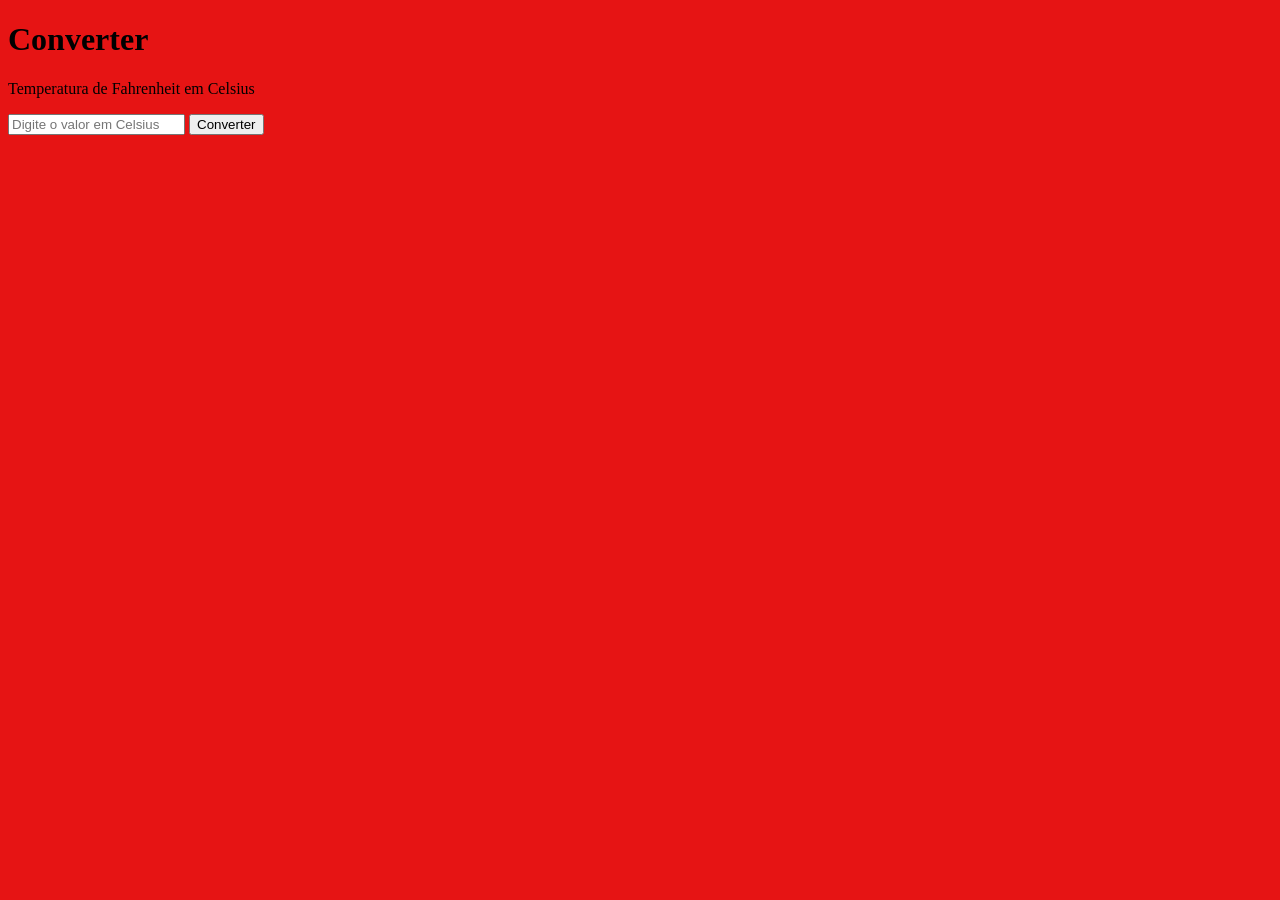
==== EX2/index.html @ d9e9e2f6 "Fahrenheit" ====
<!DOCTYPE html>
<html lang="pt-br">
<head>
    <meta charset="UTF-8">
    <meta name="viewport" content="width=device-width, initial-scale=1.0">
    <title>Termômetro</title>
    <link rel="stylesheet" href="css/style.css">
</head>
<body>
    <h1>Converter</h1>
    <p>Temperatura de Fahrenheit em Celsius</p>

    <input type="number" id="Fahrenheit" placeholder="Digite o valor em Celsius">

    <button onclick="converter()">Converter</button>

    <p id="resultado"></p>

    <script src="src/script.js"></script>
</body>
</html>
---- EX2/css/style.css ----
body{
    background-color: rgb(230, 20, 20);
}
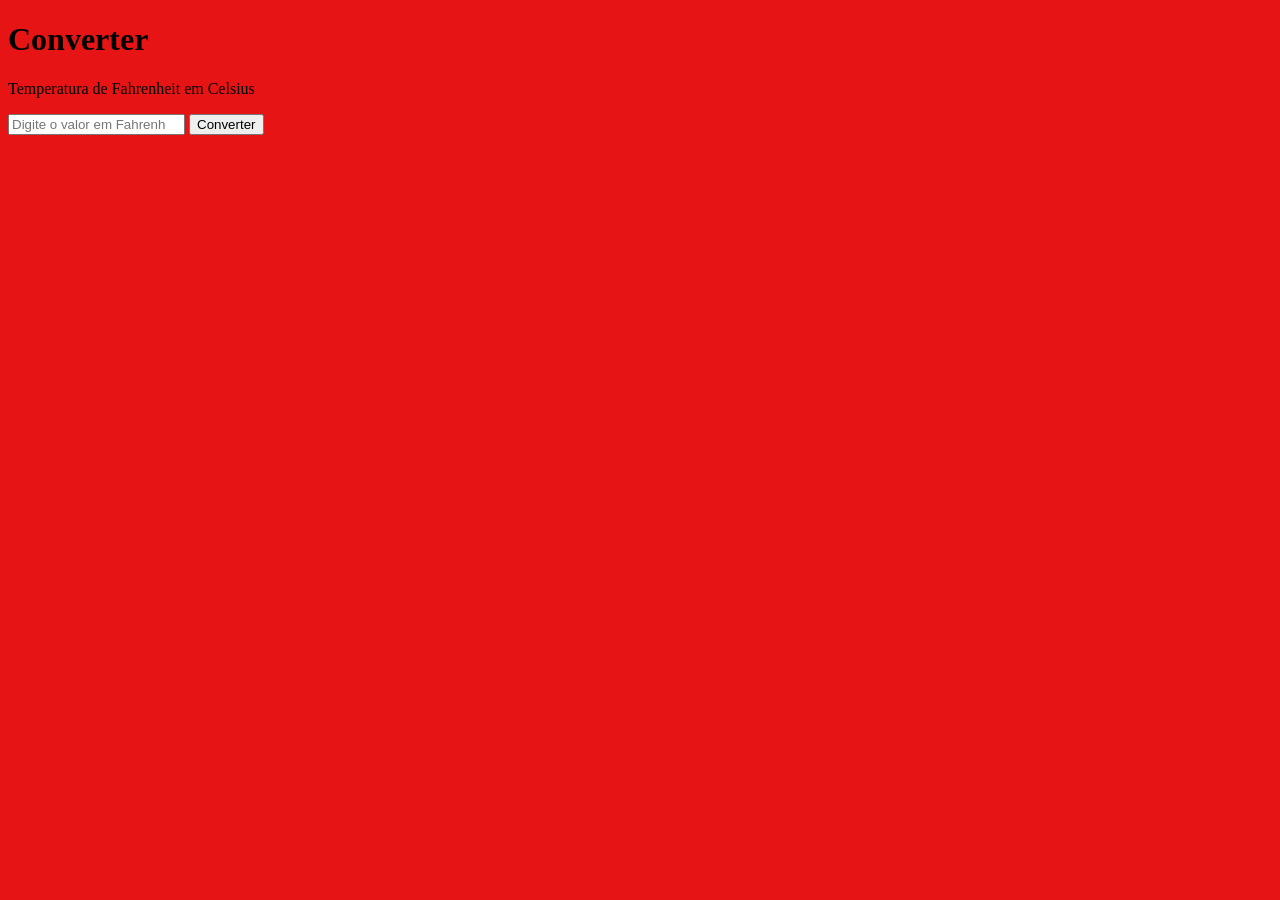
==== commit e88d9b21: "Cilindro" ====
--- a/EX2/index.html
+++ b/EX2/index.html
@@ -10,7 +10,7 @@
     <h1>Converter</h1>
     <p>Temperatura de Fahrenheit em Celsius</p>
 
-    <input type="number" id="Fahrenheit" placeholder="Digite o valor em Celsius">
+    <input type="number" id="Fahrenheit" placeholder="Digite o valor em Fahrenheit">
 
     <button onclick="converter()">Converter</button>
 
